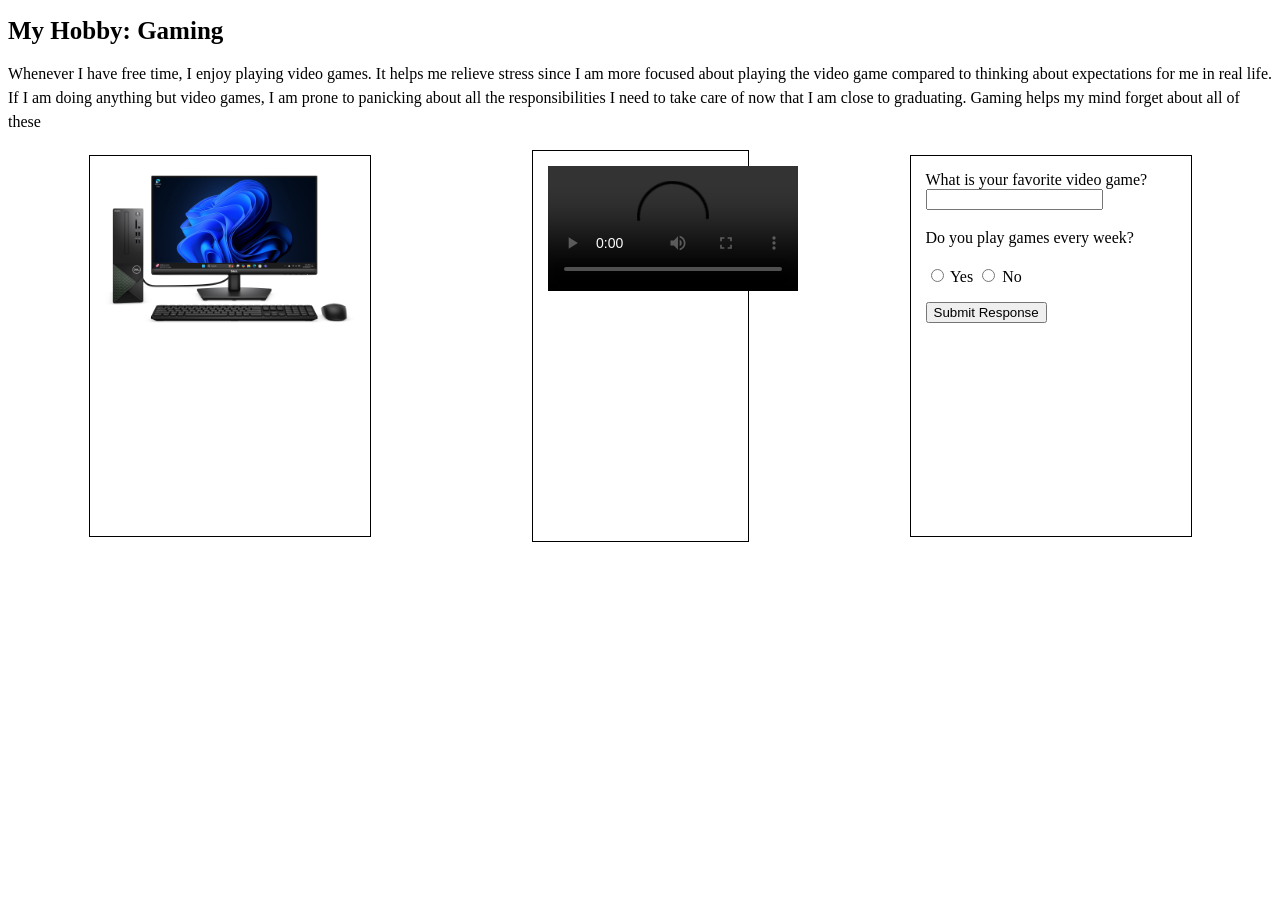
==== hobby.html @ 35227147 "Add files via upload" ====
<!DOCTYPE html> 
<html lang = "en">
    <head>
        <meta charset="utf-8" />
        <title>Brandon Phan Hobby</title>
        <link rel="stylesheet" href="styles2.css">
    </head>
    <body>
        <h1> My Hobby: Gaming </h1>
        <p class = "info"> Whenever I have free time, I enjoy playing video games. It helps me relieve stress since I am more focused about playing the video game 
            compared to thinking about expectations for me in real life. If I am doing anything but video games, I am prone to panicking about all the 
            responsibilities I need to take care of now that I am close to graduating. Gaming helps my mind forget about
            all of these
        </p>
        <div class="flex">
            <div class= "child-box">
                <img src = "hobby-image.avif" alt = "Image of my hobby" class = "hobby-image">
            </div>
            <div class="video-box">
                <video controls class = "hobby-video">
                    <source src = "video.mp4" type = "video/mp4">
                </video>
            </div>
            <div class="child-box">
                <form action="" method="GET">
                    <label for = "game"> What is your favorite video game? </label>
                    <input id = "game" type="text" required>
                
                    <p> Do you play games every week? </p>
                
                    <input type = "radio" name = "weekly" value = "yes" id = "yes">
                    <label for = "yes"> Yes </label>
                
                    <input type= "radio" name = "weekly" value = "no" id = "no">
                    <label for= "no"> No </label>
                
                    <p></p>
                
                    <input type = "submit" value = "Submit Response">
                </form>
            </div>
        </div>
    </body>
</html>
---- styles2.css ----
.flex {
    display: flex;
    justify-content: space-around;
    align-items: center;
}

.child-box {
    border: 1px solid black;
    padding: 15px;
    width: 250px;
    height: 350px;
    background-color: white;
}

.video-box {
    border: 1px solid black;
    padding: 15px;
    width: 185px;
    height: 360px;
    background-color: white;
}

.hobby-image {
    max-width: 250px;
}

.hobby-video {
    max-width: 250px;
    max-height: 350px;
}

p {
    font-size: 16px;
    line-height: 1.5; 
}

h1 {
    font-size: 25px;
}

.info {
    animation-name: colorChange;
    animation-duration: 10s;
}

@keyframes colorChange {
    from {
        color: black;
    }
    to {
        color: red;
    }
}
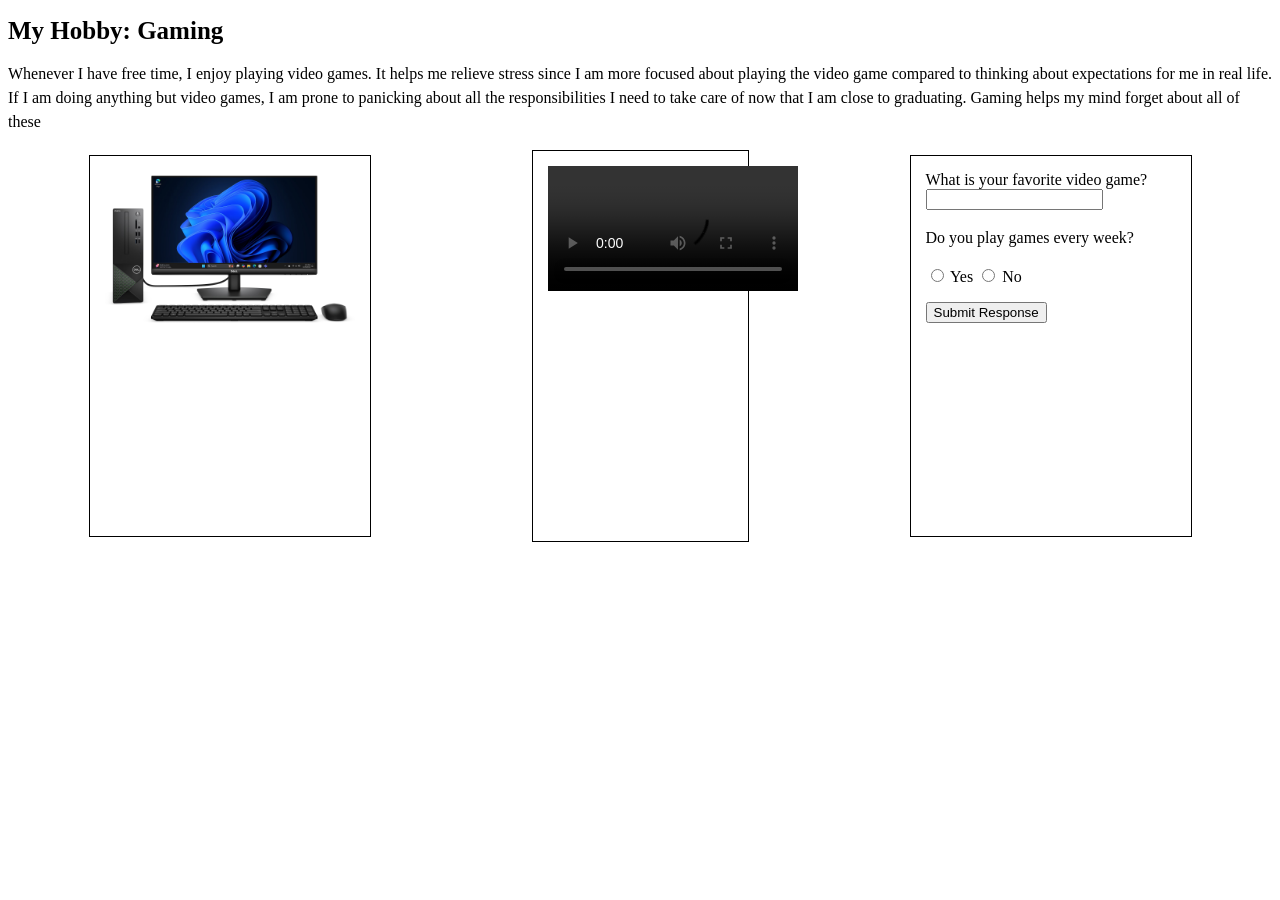
==== commit 9fdac330: "Update hobby.html" ====
--- a/hobby.html
+++ b/hobby.html
@@ -24,14 +24,14 @@
             <div class="child-box">
                 <form action="" method="GET">
                     <label for = "game"> What is your favorite video game? </label>
-                    <input id = "game" type="text" required>
+                    <input id = "game" type="text" required/>
                 
                     <p> Do you play games every week? </p>
                 
-                    <input type = "radio" name = "weekly" value = "yes" id = "yes">
+                    <input type = "radio" name = "weekly" value = "yes" id = "yes"/>
                     <label for = "yes"> Yes </label>
                 
-                    <input type= "radio" name = "weekly" value = "no" id = "no">
+                    <input type= "radio" name = "weekly" value = "no" id = "no"/>
                     <label for= "no"> No </label>
                 
                     <p></p>
@@ -41,4 +41,4 @@
             </div>
         </div>
     </body>
-</html>+</html>
